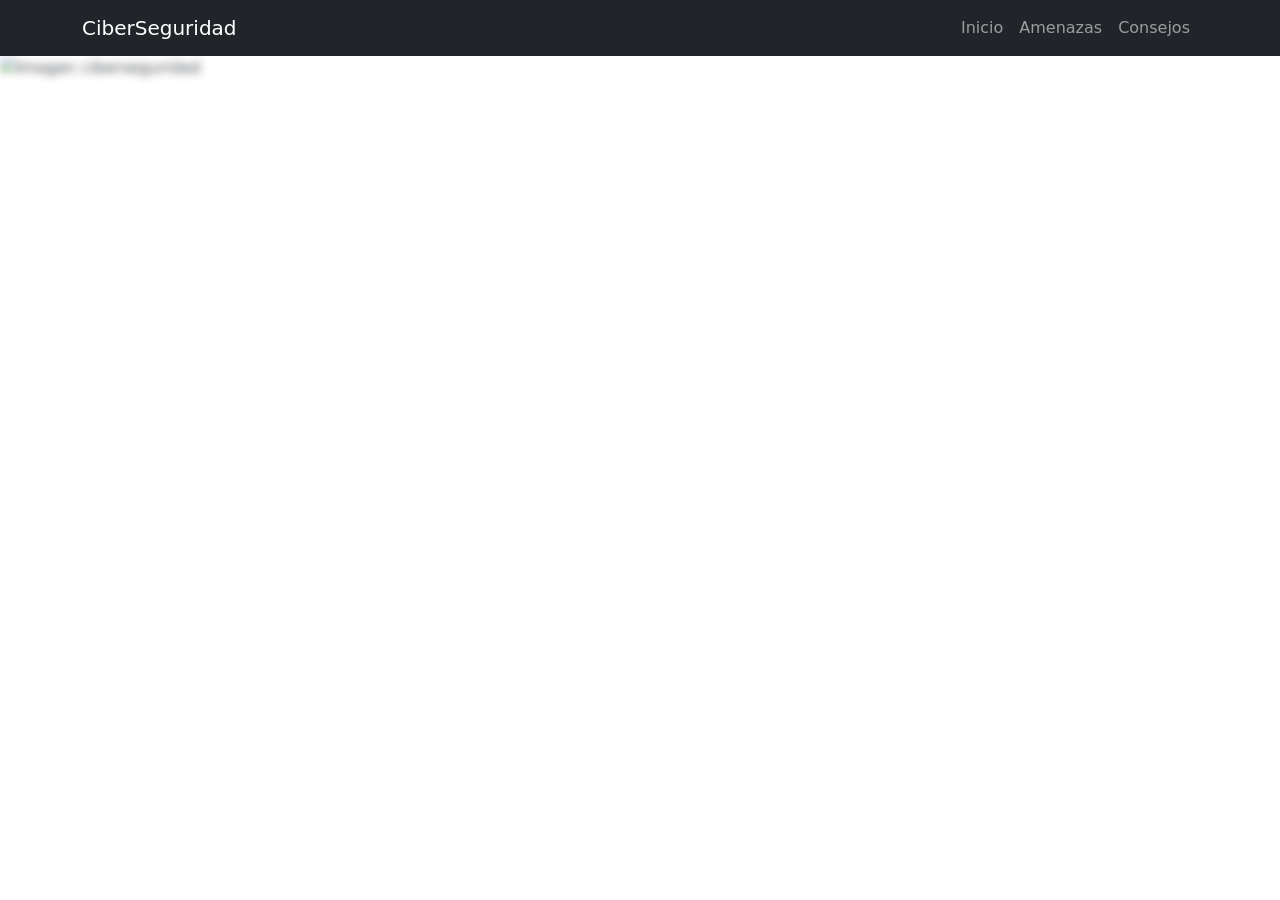
==== index.html @ d422a4ad "Estructura inicial" ====
<!DOCTYPE html>
<html lang="es">
  <head>
    <meta charset="UTF-8" />
    <meta name="viewport" content="width=device-width, initial-scale=1.0" />
    <title>Ciberseguridad - Inicio</title>
    <link
      href="https://cdn.jsdelivr.net/npm/bootstrap@5.3.3/dist/css/bootstrap.min.css"
      rel="stylesheet"
    />
    <script src="https://code.jquery.com/jquery-3.7.1.min.js"></script>
  </head>
  <body>
    <!-- Barra de navegación -->
    <nav class="navbar navbar-expand-lg navbar-dark bg-dark">
      <div class="container">
        <a class="navbar-brand" href="#">CiberSeguridad</a>
        <button
          class="navbar-toggler"
          type="button"
          data-bs-toggle="collapse"
          data-bs-target="#navbarNav"
        >
          <span class="navbar-toggler-icon"></span>
        </button>
        <div class="collapse navbar-collapse" id="navbarNav">
          <ul class="navbar-nav ms-auto">
            <li class="nav-item">
              <a class="nav-link" href="index.html">Inicio</a>
            </li>
            <li class="nav-item">
              <a class="nav-link" href="amenazas.html">Amenazas</a>
            </li>
            <li class="nav-item">
              <a class="nav-link" href="consejos.html">Consejos</a>
            </li>
          </ul>
        </div>
      </div>
    </nav>

    <!-- Banner con imagen de fondo desenfocada y texto encima -->
    <div id="banner" class="container-fluid px-0 position-relative d-none" style="height: 350px; overflow: hidden;">


      <img
        src="https://noticias.udec.cl/wp-content/uploads/2020/11/ciberseguridad-1024x683.png"
        class="w-100 h-100 position-absolute top-0 start-0"
        alt="Imagen ciberseguridad"
        style="object-fit: cover; filter: blur(4px)"
      />
      <div
        class="position-absolute top-50 start-50 translate-middle text-white text-center w-100 px-3"
      >
        <h1 class="display-5 fw-bold">
          <i class="bi bi-shield-lock"></i> Protege tu información en la era
          digital
        </h1>
        <p class="lead mt-2">
          La ciberseguridad es clave para una vida digital segura.
        </p>
      </div>
    </div>

    <!-- Sección de introducción -->
    <div id="intro" class="container mb-5 mt-4" style="display: none">
      <div class="row">
        <div class="col-md-10 offset-md-1">
          <h2 class="text-center mb-4">¿Qué es la Ciberseguridad?</h2>
          <p class="fs-5">
            La ciberseguridad es el conjunto de prácticas, tecnologías y
            procesos diseñados para proteger los sistemas, redes y datos de
            ataques digitales. Con el crecimiento del uso de internet y la
            digitalización de la información, proteger los activos digitales se
            ha vuelto fundamental.
          </p>
          <p class="fs-5">
            Desde amenazas como el phishing o el malware, hasta vulnerabilidades
            en redes sociales y servicios bancarios, la ciberseguridad busca
            crear entornos más seguros para empresas y usuarios individuales.
            Adoptar buenas prácticas es el primer paso para prevenir ataques y
            garantizar la integridad de nuestra información.
          </p>
        </div>
      </div>
    </div>

    <script src="assets/script.js"></script>
    <script src="https://cdn.jsdelivr.net/npm/bootstrap@5.3.3/dist/js/bootstrap.bundle.min.js"></script>
  </body>
</html>
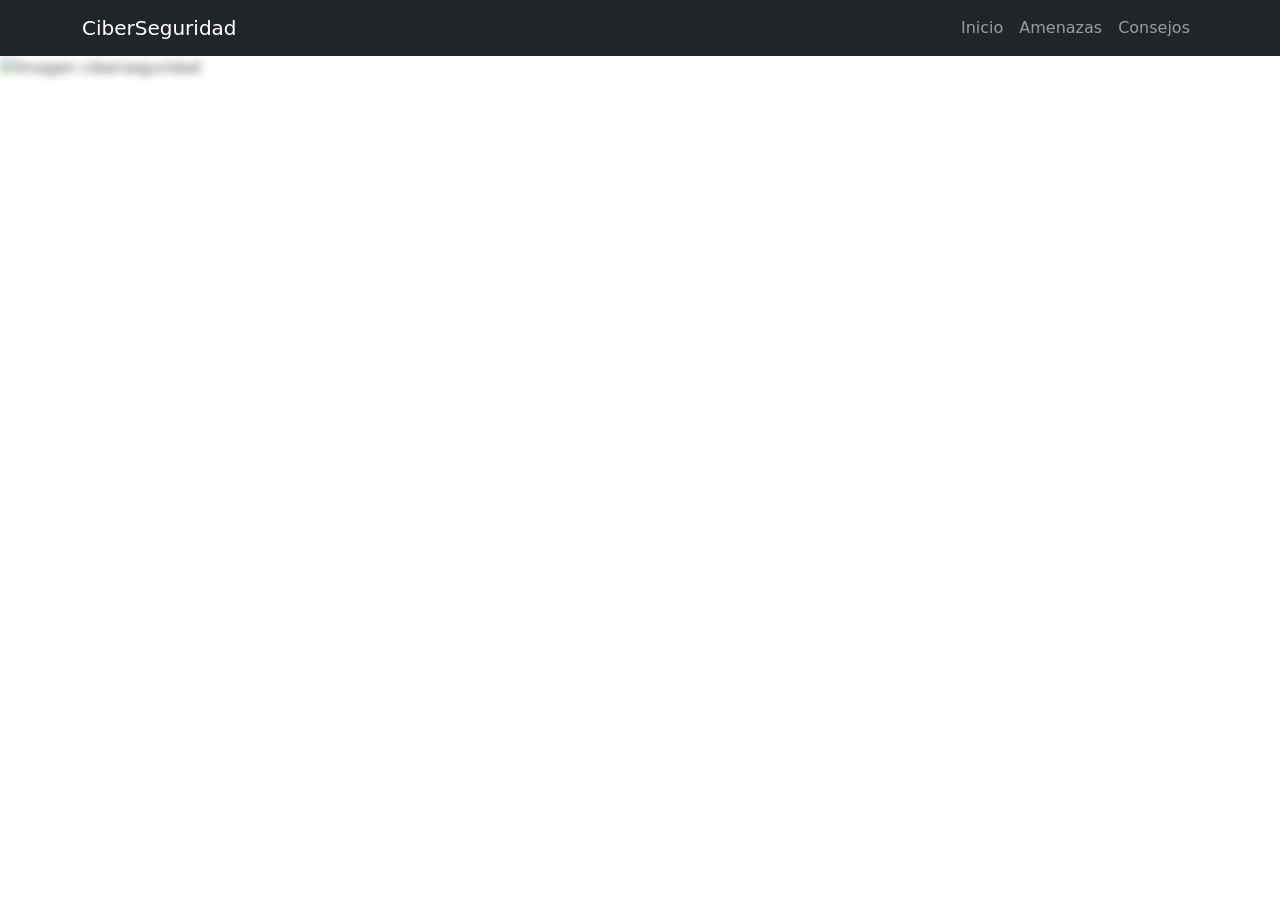
==== commit 5e4cf9e7: "Inclusión CSS y gitignore" ====
--- a/index.html
+++ b/index.html
@@ -8,6 +8,7 @@
       href="https://cdn.jsdelivr.net/npm/bootstrap@5.3.3/dist/css/bootstrap.min.css"
       rel="stylesheet"
     />
+    <link rel="stylesheet" href="assets/styles.css" />
     <script src="https://code.jquery.com/jquery-3.7.1.min.js"></script>
   </head>
   <body>
--- a/assets/styles.css
+++ b/assets/styles.css
@@ -0,0 +1,19 @@
+/* Estilo personalizado para el botón del test */
+.btn-test {
+  font-size: 1.5rem;
+  padding: 1rem 2rem;
+  background-color: #dc3545; /* rojo bootstrap */
+  border: none;
+}
+
+/* Espaciado extra para el formulario */
+#contactoForm {
+  margin-top: 3rem;
+}
+
+/* Título del formulario */
+#contactoFormTitle {
+  margin-top: 3rem;
+  font-size: 1.75rem;
+  font-weight: bold;
+}
